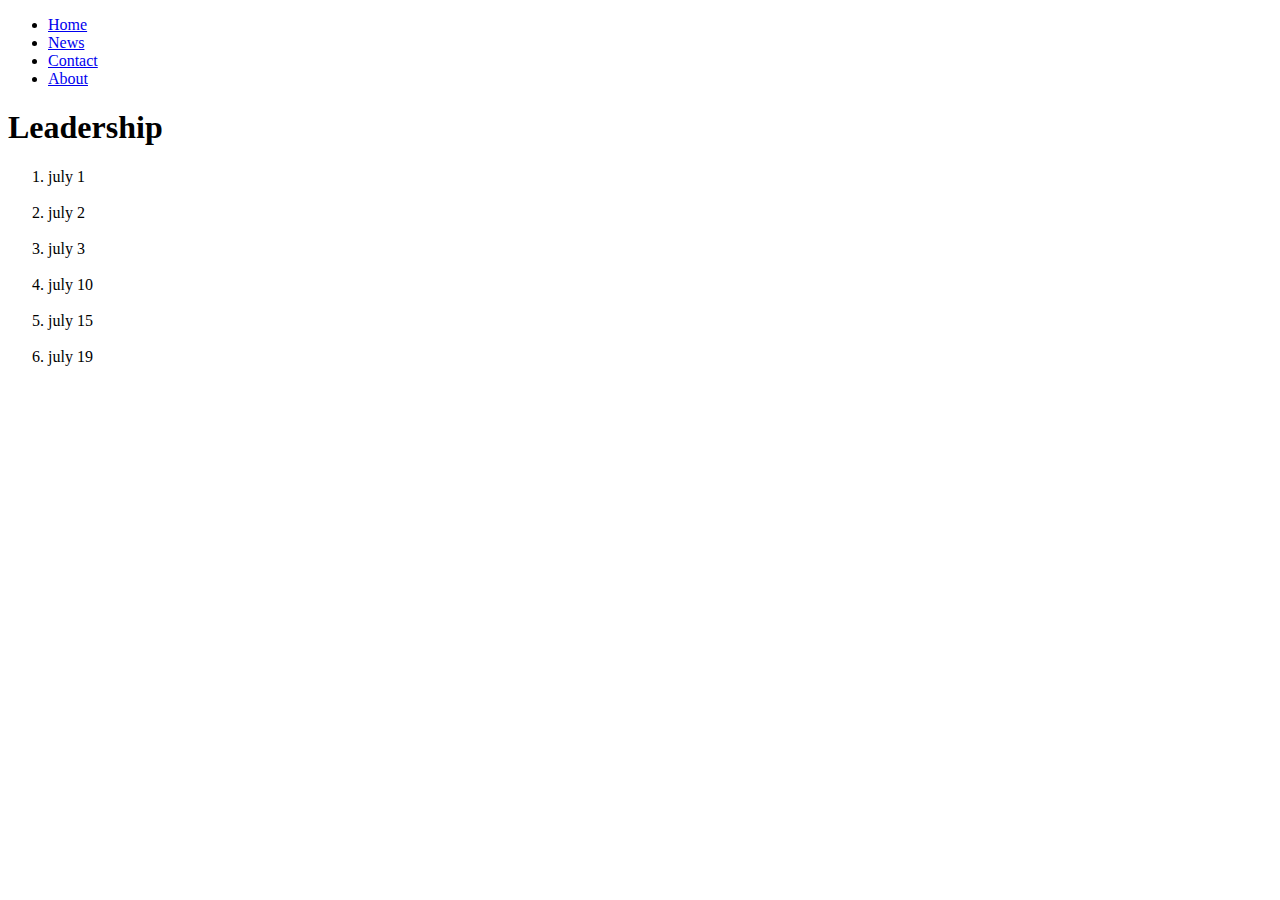
==== leadership.html @ e9da48ef "Add files via upload" ====
<!DOCTYPE html>
<html>
  <head>

    <link href="css/style2.css" rel="stylesheet">

    <title>MY Leadership</title>
  </head>
  <body>


    <ul>
  <li><a class="active" href="index.html">Home</a></li>
  <li><a href="#news">News</a></li>
  <li><a href="#contact">Contact</a></li>
  <li><a href="#about">About</a></li>
    </ul>

<h1>Leadership</h1>

<ol>
    <li>july 1</li><br>
    <li>july 2</li><br>
    <li>july 3</li><br>
    <li>july 10</li><br>
  <li>july 15</li><br>
  <li>july 19</li><br>
</ol>




  </body>
</html>
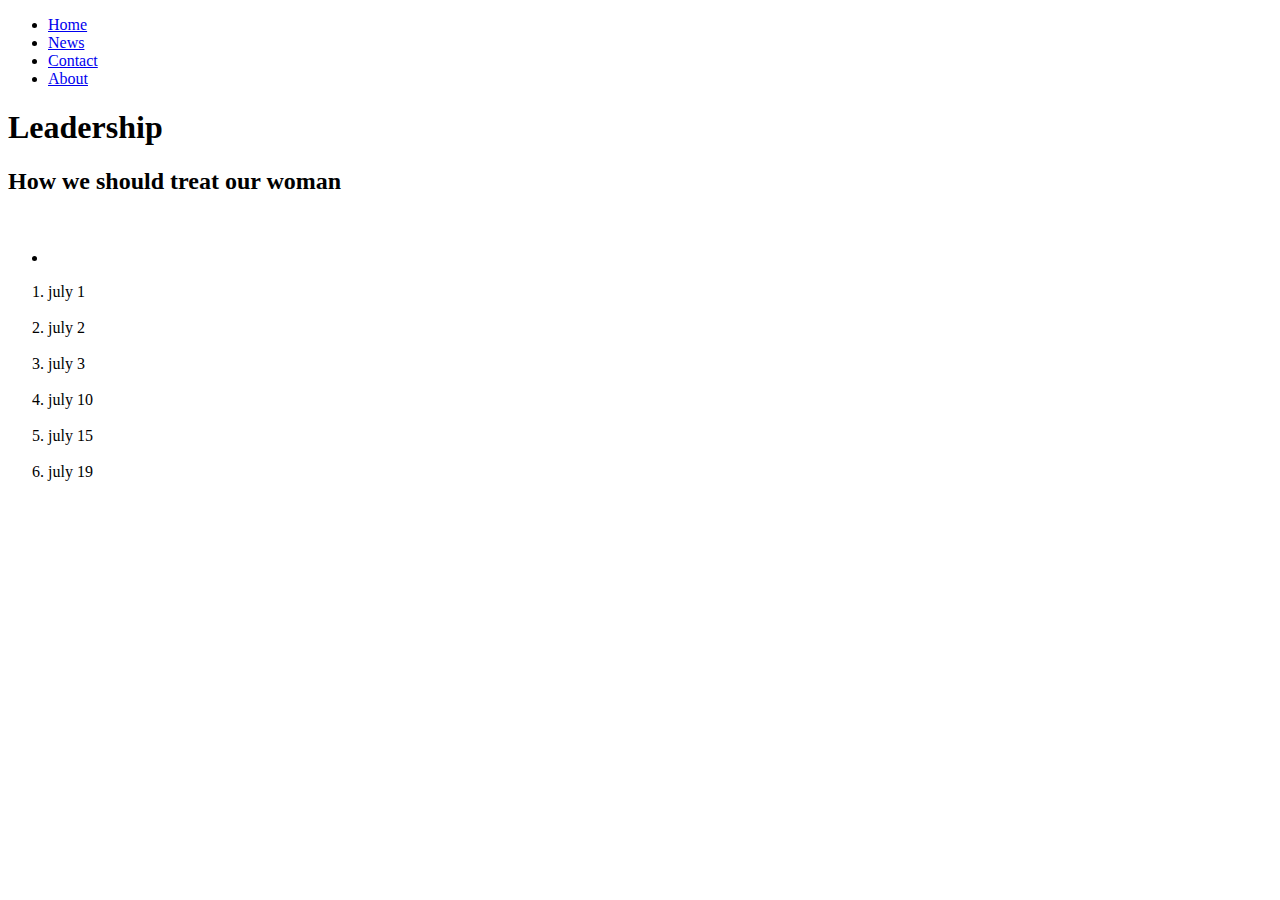
==== commit 8701a1ab: "commit 6/26/19" ====
--- a/leadership.html
+++ b/leadership.html
@@ -17,6 +17,12 @@
     </ul>
 
 <h1>Leadership</h1>
+<h2>How we should treat our woman</h2>
+<img src="" alt="">
+<p></p>
+<ul>
+  <li></li>
+</ul>
 
 <ol>
     <li>july 1</li><br>
